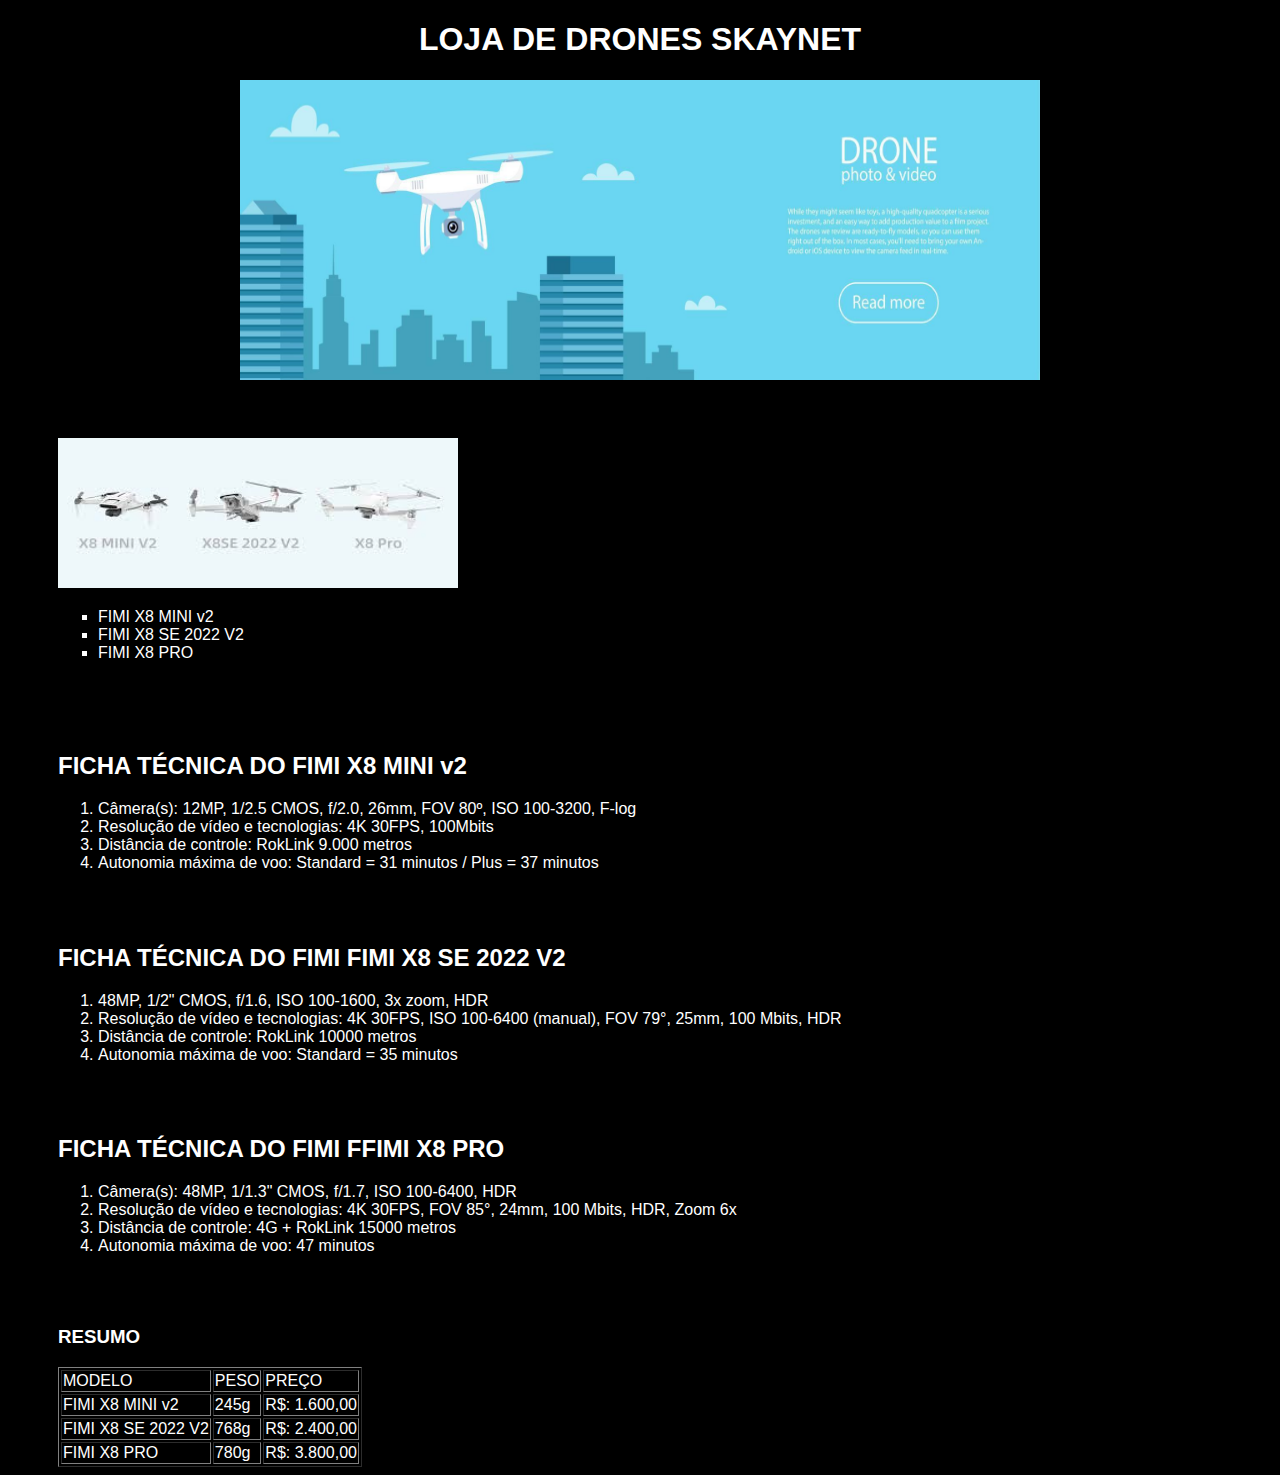
==== links.html @ ce5a10a4 "Upload dos arquivos do meu site da ACQA da UNIUBE" ====
<!DOCTYPE html>
<html lang="en">

<head>
    <meta charset="UTF-8">
    <meta name="viewport" content="width=device-width, initial-scale=1.0">
    <title>Loja de Drones</title>
    <link rel="stylesheet" href="links.css">
</head>

<body>
    <div class="center">
        <a href="./index.html" target="_self">
            <h1>LOJA DE DRONES SKAYNET</h1>
        </a>
        <img src="./Imagens/Banner Drone.png" alt="Drones" class="imagem-1"></img>
    </div>
    <header>
       
        <div class="container">
            <br>
            <br>
            <br>
            <img src="./Imagens/3drones.jpeg" alt="3Drones" class="imagem-2"></img>
            <ul type="square">
                <li> FIMI X8 MINI v2 </li>
                <li> FIMI X8 SE 2022 V2 </li>
                <li> FIMI X8 PRO </li>
            </ul>
            <br>
            <br>
            <br>
            <h2>
                FICHA TÉCNICA DO FIMI X8 MINI v2
            </h2>
            <ol type="1" start="1">
                <li> Câmera(s): 12MP, 1/2.5 CMOS, f/2.0, 26mm, FOV 80º, ISO 100-3200, F-log </li>
                <li> Resolução de vídeo e tecnologias: 4K 30FPS, 100Mbits </li>
                <li> Distância de controle: RokLink 9.000 metros </li>
                <li> Autonomia máxima de voo: Standard = 31 minutos / Plus = 37 minutos </li>
            </ol>
            <br>
            <br>
            <h2>
                FICHA TÉCNICA DO FIMI FIMI X8 SE 2022 V2
            </h2>
            <ol type="1" start="1">
                <li> 48MP, 1/2" CMOS, f/1.6, ISO 100-1600, 3x zoom, HDR </li>
                <li> Resolução de vídeo e tecnologias: 4K 30FPS, ISO 100-6400 (manual), FOV 79°, 25mm, 100 Mbits, HDR
                </li>
                <li> Distância de controle: RokLink 10000 metros </li>
                <li> Autonomia máxima de voo: Standard = 35 minutos </li>
            </ol>
            <br>
            <br>
            <h2>
                FICHA TÉCNICA DO FIMI FFIMI X8 PRO
            </h2>
            <ol type="1" start="1">
                <li> Câmera(s): 48MP, 1/1.3" CMOS, f/1.7, ISO 100-6400, HDR </li>
                <li> Resolução de vídeo e tecnologias: 4K 30FPS, FOV 85°, 24mm, 100 Mbits, HDR, Zoom 6x </li>
                <li> Distância de controle: 4G + RokLink 15000 metros </li>
                <li> Autonomia máxima de voo: 47 minutos </li>
            </ol>
            <br>
            <br>
            <h3>RESUMO</h3>
            <table border="1">
                <tr>
                    <td>MODELO</td>
                    <td>PESO</td>
                    <td>PREÇO</td>
                </tr>
                <tr>
                    <td>FIMI X8 MINI v2</td>
                    <td>245g</td>
                    <td>R$: 1.600,00</td>
                </tr>
                <tr>
                    <td>FIMI X8 SE 2022 V2</td>
                    <td>768g</td>
                    <td>R$: 2.400,00</td>
                </tr>
                <tr>
                    <td>FIMI X8 PRO</td>
                    <td>780g</td>
                    <td>R$: 3.800,00</td>
                </tr>
            </table>
    </header>
    </div>
</body>

</html>
---- links.css ----
body {
    color: white;
    background-color: black;
    font-family: Arial, Helvetica, sans-serif;
}

h1 {
    color: white;
}
h1:hover {
    color: aqua;
}

a {
    text-decoration: none;
}

img {
    width: 800px;
    height: 300px;
}

.center {
    text-align: center;
}

.imagem-2 {
    width: 400px;
    height: 150px;
}

.container {
    padding: 0px 50px;
}
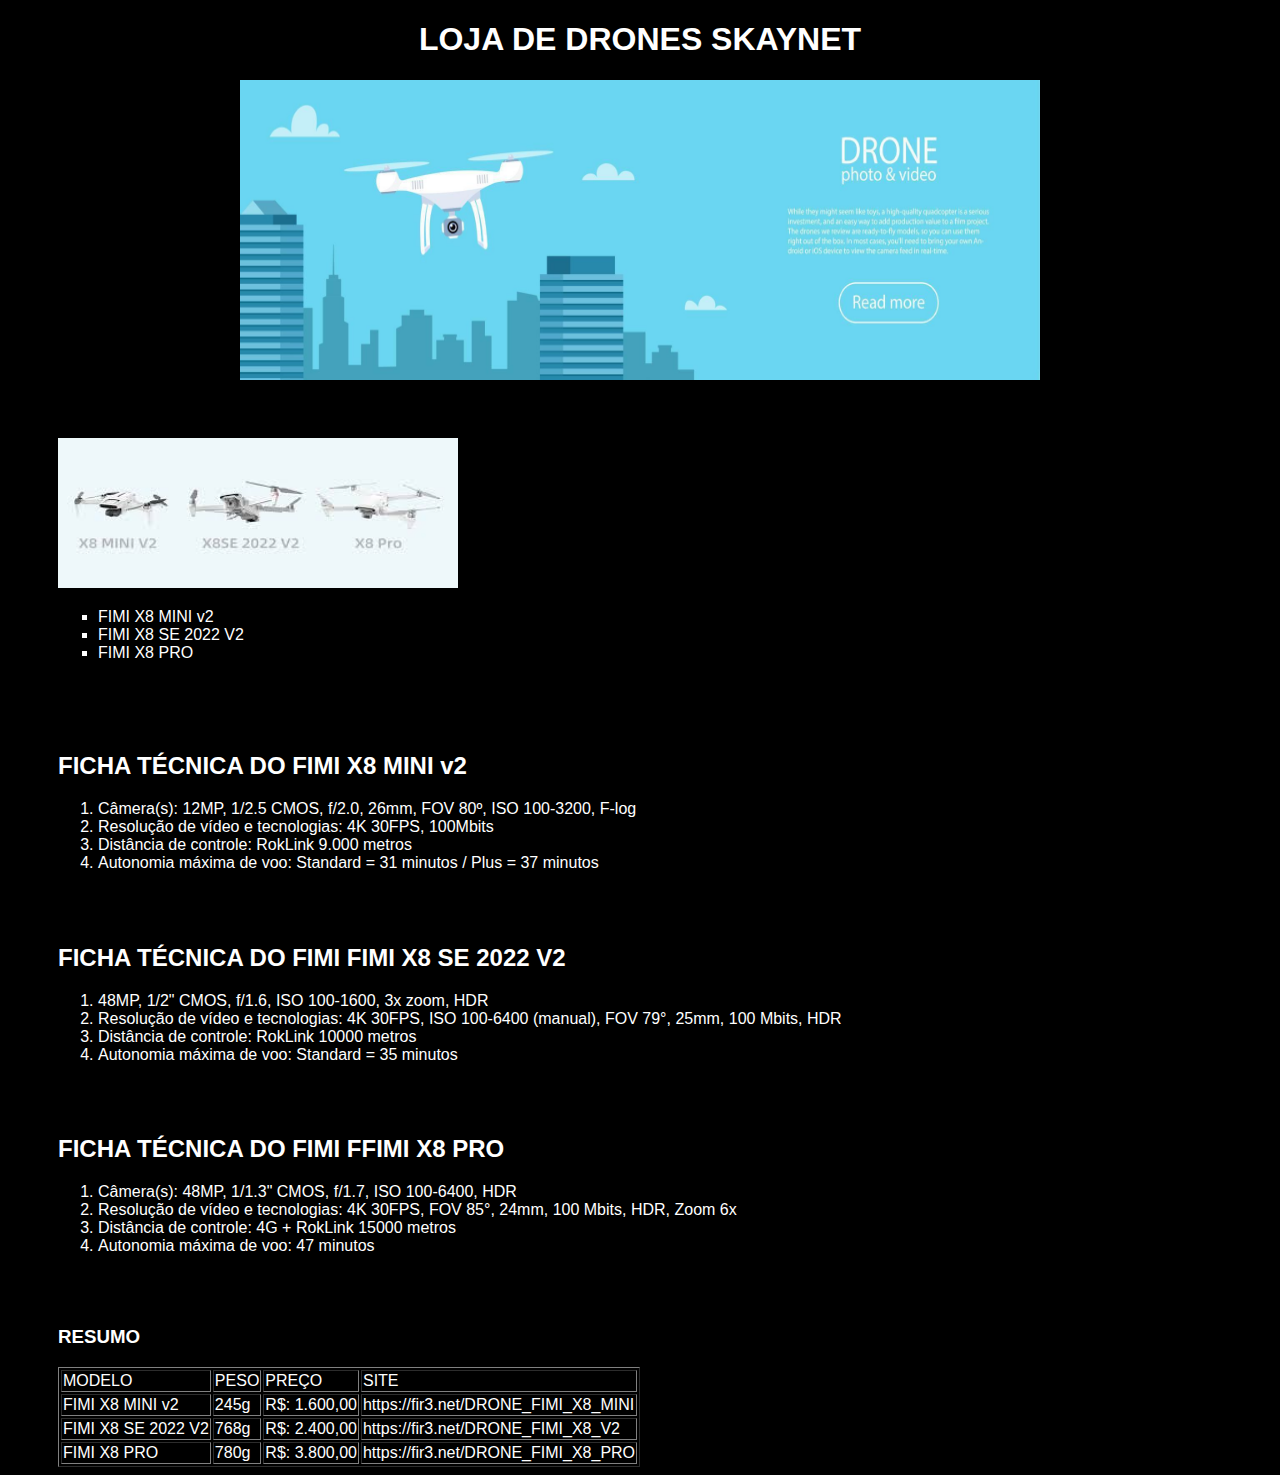
==== commit a9e6a743: "Update links.html" ====
--- a/links.html
+++ b/links.html
@@ -70,25 +70,29 @@
                     <td>MODELO</td>
                     <td>PESO</td>
                     <td>PREÇO</td>
+                    <td>SITE</td>
                 </tr>
                 <tr>
                     <td>FIMI X8 MINI v2</td>
                     <td>245g</td>
                     <td>R$: 1.600,00</td>
+                    <td>https://fir3.net/DRONE_FIMI_X8_MINI</td>
                 </tr>
                 <tr>
                     <td>FIMI X8 SE 2022 V2</td>
                     <td>768g</td>
                     <td>R$: 2.400,00</td>
+                    <td>https://fir3.net/DRONE_FIMI_X8_V2</td>
                 </tr>
                 <tr>
                     <td>FIMI X8 PRO</td>
                     <td>780g</td>
                     <td>R$: 3.800,00</td>
+                    <td>https://fir3.net/DRONE_FIMI_X8_PRO</td>
                 </tr>
             </table>
     </header>
     </div>
 </body>
 
-</html>+</html>
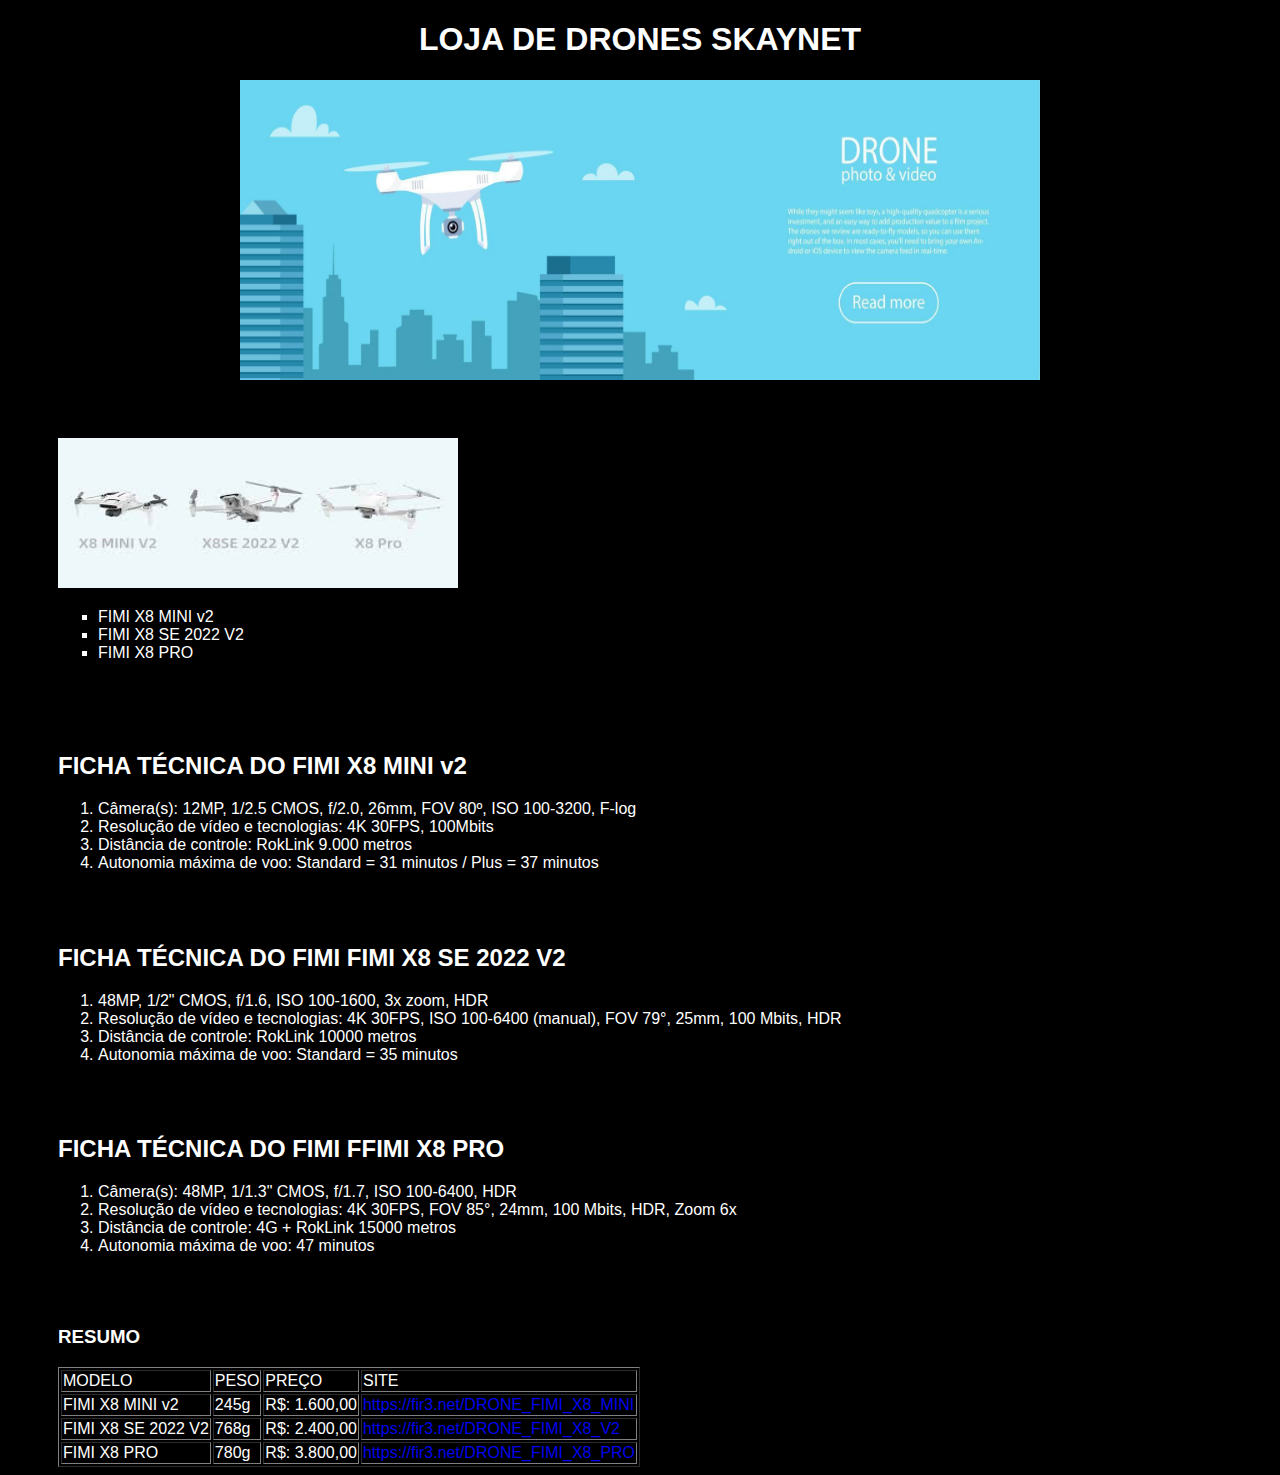
==== commit 08609d8d: "Update links.html" ====
--- a/links.html
+++ b/links.html
@@ -76,19 +76,19 @@
                     <td>FIMI X8 MINI v2</td>
                     <td>245g</td>
                     <td>R$: 1.600,00</td>
-                    <td>https://fir3.net/DRONE_FIMI_X8_MINI</td>
+                    <td><a href="https://fir3.net/DRONE_FIMI_X8_MINI/" target="_blank"> https://fir3.net/DRONE_FIMI_X8_MINI</a></td>
                 </tr>
                 <tr>
                     <td>FIMI X8 SE 2022 V2</td>
                     <td>768g</td>
                     <td>R$: 2.400,00</td>
-                    <td>https://fir3.net/DRONE_FIMI_X8_V2</td>
+                    <td><a href="https://fir3.net/DRONE_FIMI_X8_V2/" target="_blank">https://fir3.net/DRONE_FIMI_X8_V2</a></td>
                 </tr>
                 <tr>
                     <td>FIMI X8 PRO</td>
                     <td>780g</td>
                     <td>R$: 3.800,00</td>
-                    <td>https://fir3.net/DRONE_FIMI_X8_PRO</td>
+                    <td><a href="https://fir3.net/DRONE_FIMI_X8_PRO/" target="_blank">https://fir3.net/DRONE_FIMI_X8_PRO</a></td>
                 </tr>
             </table>
     </header>
